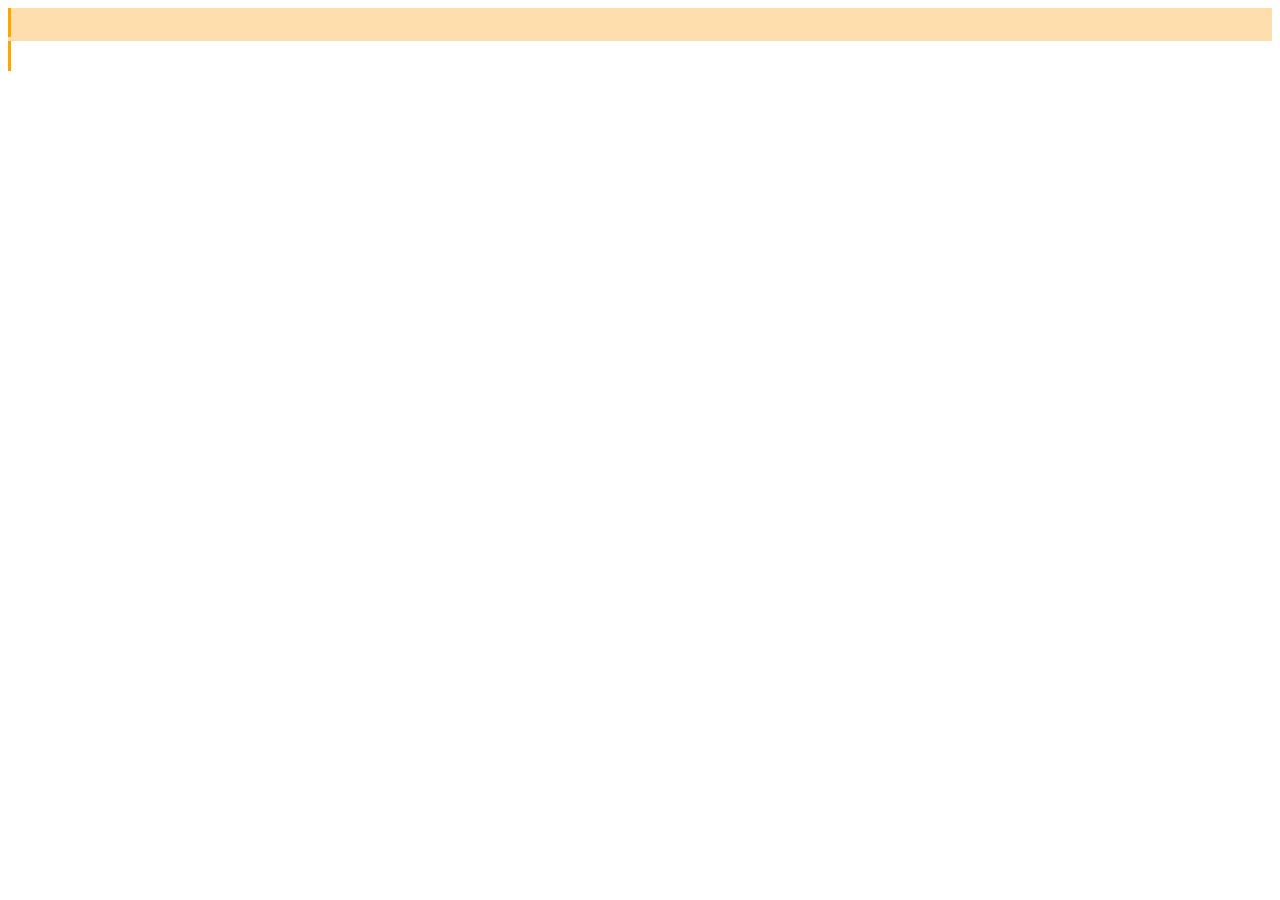
==== firstPage.html @ 18b65a6e "Finally fixed that dumb thing" ====
<!DOCTYPE html>
<html>
    <head>
        <link rel="stylesheet" href="./assets/css/firstPage.css">
    </head>
        <body>
            <header>
                <div class="container">
                    <div class="typed-out">Hello And Welcome</div>
                    </div>
            </header>
            <section>
                <div class="container2">
                    <div class="typed-out2">Click me to get started</div>
                    </div>
            </section>
            </section>
        </body>
</html>
---- assets/css/firstPage.css ----
header{
  background: navajowhite;
  background-size: cover;
  font-family: 'Trebuchet MS', sans-serif;
}
.typed-out{
  overflow: hidden;
  border-right: .15em solid orange;
  white-space: nowrap;
  font-size: 1.6rem;
  width: 0;
  animation: typing 1.3s steps(20, end) forwards, blink 1s infinite;
}
.typed-out2{
  overflow: hidden;
  border-right: .15em solid orange;
  white-space: nowrap;
  font-size: 1.6rem;
  width: 0;
  animation: typing 1.3s steps(20, end) forwards, blink 1s infinite;
}
.container{
  display: inline-block;
}
.container2{
  display: inline-block;
}
@keyframes blink {
  from{ border-color: transparent }
  to{ border-color: orange; }
}
@keyframes typing{
  from { width: 0 }
  to { width: 100% }
}
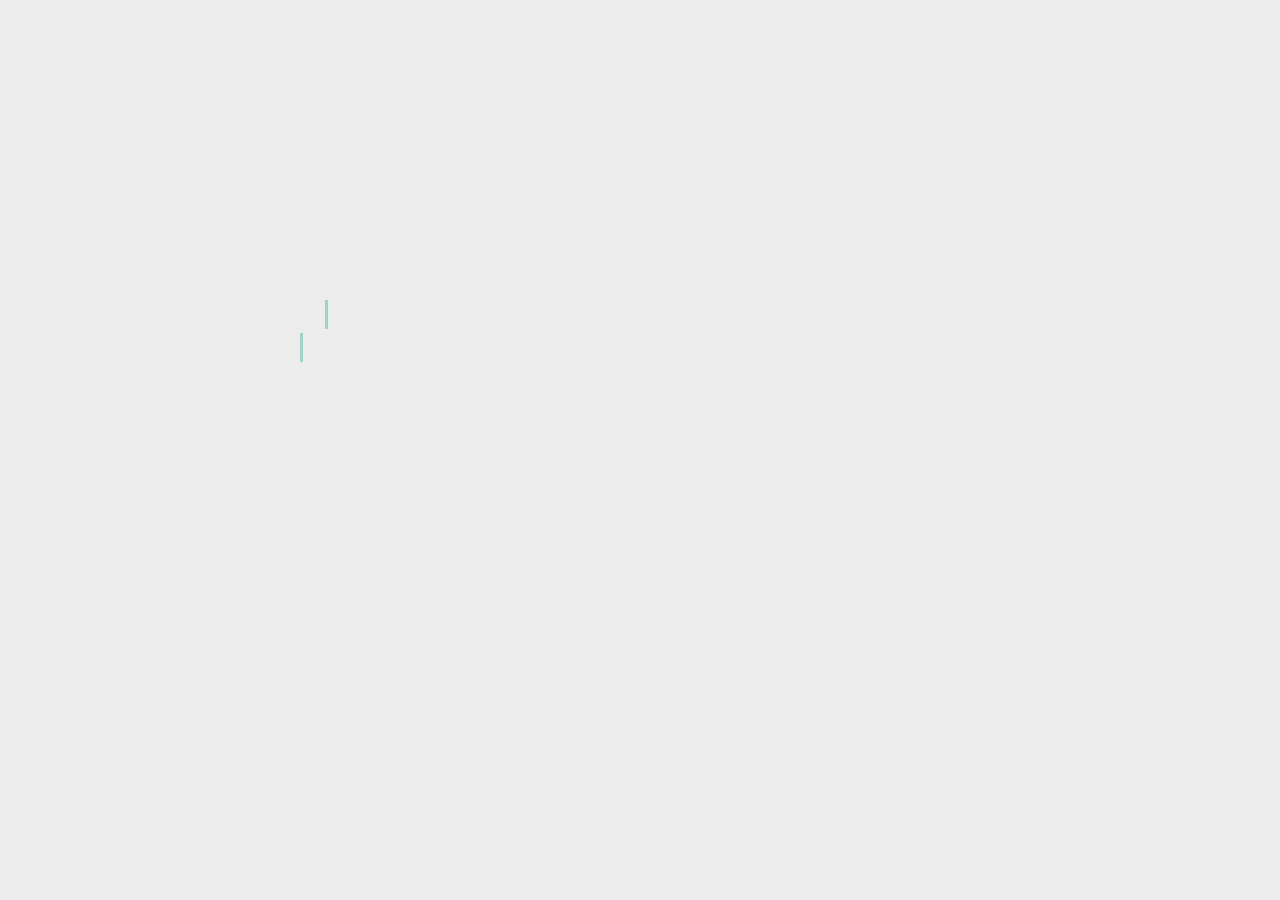
==== commit fa0875f6: "completed start page" ====
--- a/firstPage.html
+++ b/firstPage.html
@@ -10,9 +10,9 @@
                     </div>
             </header>
             <section>
-                <div class="container2">
+                <a href=".//Portfolio/index.html"><div class="container2">
                     <div class="typed-out2">Click me to get started</div>
-                    </div>
+                    </div></a>
             </section>
             </section>
         </body>
--- a/assets/css/firstPage.css
+++ b/assets/css/firstPage.css
@@ -1,34 +1,54 @@
+*{
+  margin: 0;
+  padding: 0;
+  background-color: #ececec;
+}
+
 
 header{
-  background: navajowhite;
+  background: #ececec;
   background-size: cover;
   font-family: 'Trebuchet MS', sans-serif;
 }
+
+section{
+  background: #ececec;
+  background-size: cover;
+  font-family: 'Trebuchet Ms', sans-serif;
+}
+
 .typed-out{
   overflow: hidden;
-  border-right: .15em solid orange;
+  border-right: .15em solid #9fd3c7;
   white-space: nowrap;
   font-size: 1.6rem;
   width: 0;
   animation: typing 1.3s steps(20, end) forwards, blink 1s infinite;
+  color: #142d4c;
 }
 .typed-out2{
   overflow: hidden;
-  border-right: .15em solid orange;
+  border-right: .15em solid #9fd3c7;
   white-space: nowrap;
   font-size: 1.6rem;
   width: 0;
-  animation: typing 1.3s steps(20, end) forwards, blink 1s infinite;
+  animation: typing 2.5s steps(20, end) forwards, blink 1s infinite;
+  color: #142d4c;
 }
 .container{
   display: inline-block;
+  text-align: center;
+  padding-left: 325px;
+  padding-top: 300px;
 }
 .container2{
   display: inline-block;
+  text-align: center;
+  padding-left: 300px;
 }
 @keyframes blink {
   from{ border-color: transparent }
-  to{ border-color: orange; }
+  to{ border-color: #9fd3c7; }
 }
 @keyframes typing{
   from { width: 0 }
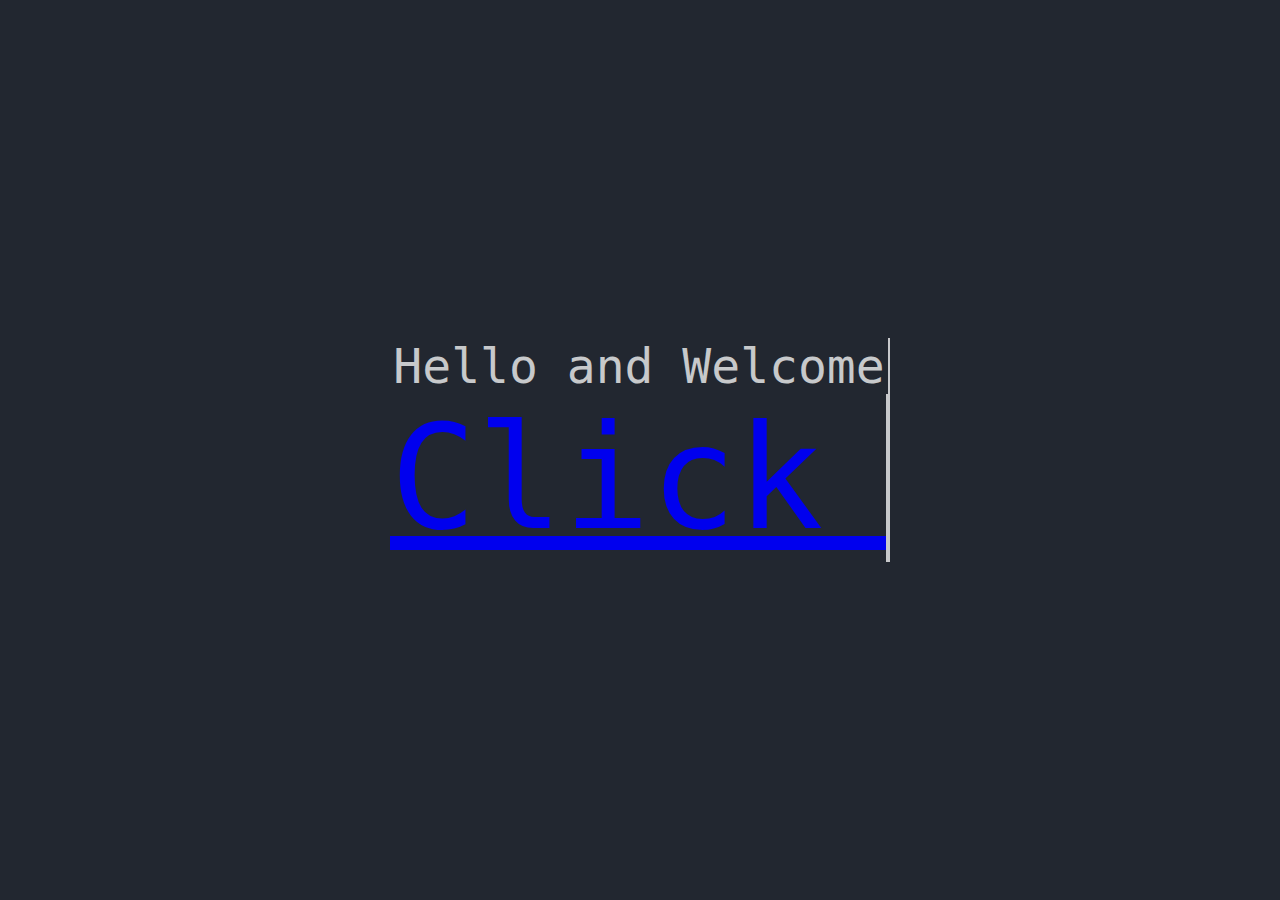
==== commit 96ed2f3b: "almost done" ====
--- a/firstPage.html
+++ b/firstPage.html
@@ -1,19 +1,14 @@
-<!DOCTYPE html>
 <html>
     <head>
-        <link rel="stylesheet" href="./assets/css/firstPage.css">
-    </head>
+        <link rel="stylesheet" href="./assets/css//some.css">
+
         <body>
-            <header>
-                <div class="container">
-                    <div class="typed-out">Hello And Welcome</div>
-                    </div>
-            </header>
-            <section>
-                <a href=".//Portfolio/index.html"><div class="container2">
-                    <div class="typed-out2">Click me to get started</div>
-                    </div></a>
-            </section>
-            </section>
-        </body>
+        <div class="container">
+            <div class="line typing-animation">Hello and Welcome
+            <a href="./index.html">
+             <div class ="line typing-animation">Click Me</p>
+             </a>
+        </div>
+    </head>      
+        
 </html>--- a/assets/css/some.css
+++ b/assets/css/some.css
@@ -0,0 +1,62 @@
+* {
+    margin: 0;
+    padding: 0;
+    box-sizing: border-box;
+  }
+  
+  body {
+    display: flex;
+    align-items: center;
+    justify-content: center;
+    height: 100vh;
+    background: #222730;  
+  }
+  
+  .line {
+    border-right: 2px solid rgba(255, 255, 255, 0.75);
+    color: rgba(255, 255, 255, 0.75);
+    font-family: "Special Elite", monospace;
+    font-size: 3em;
+    text-align: center;
+    margin: 0 auto;
+    white-space: nowrap;
+    overflow: hidden;
+    max-width: 500px;
+  }
+  
+  .typing-animation {
+    animation: blinkCursor 500ms steps(40) infinite normal,
+      typing 4s steps(40) 1s normal both;
+  }
+
+  .container1{
+    display: flex;
+    flex-direction: column;
+    align-items: center;
+  }
+
+
+  .container {    
+    display: flex;
+    flex-direction: column;
+    align-items: center;
+}
+  
+  @keyframes typing {
+    from {
+      width: 0;
+    }
+    to {
+      width: 14em;
+    }
+  }
+  
+  @keyframes blinkCursor {
+    from {
+      border-right-color: rgba(255, 255, 255, 0.75);
+    }
+    to {
+      border-right-color: transparent;
+    }
+  }
+  